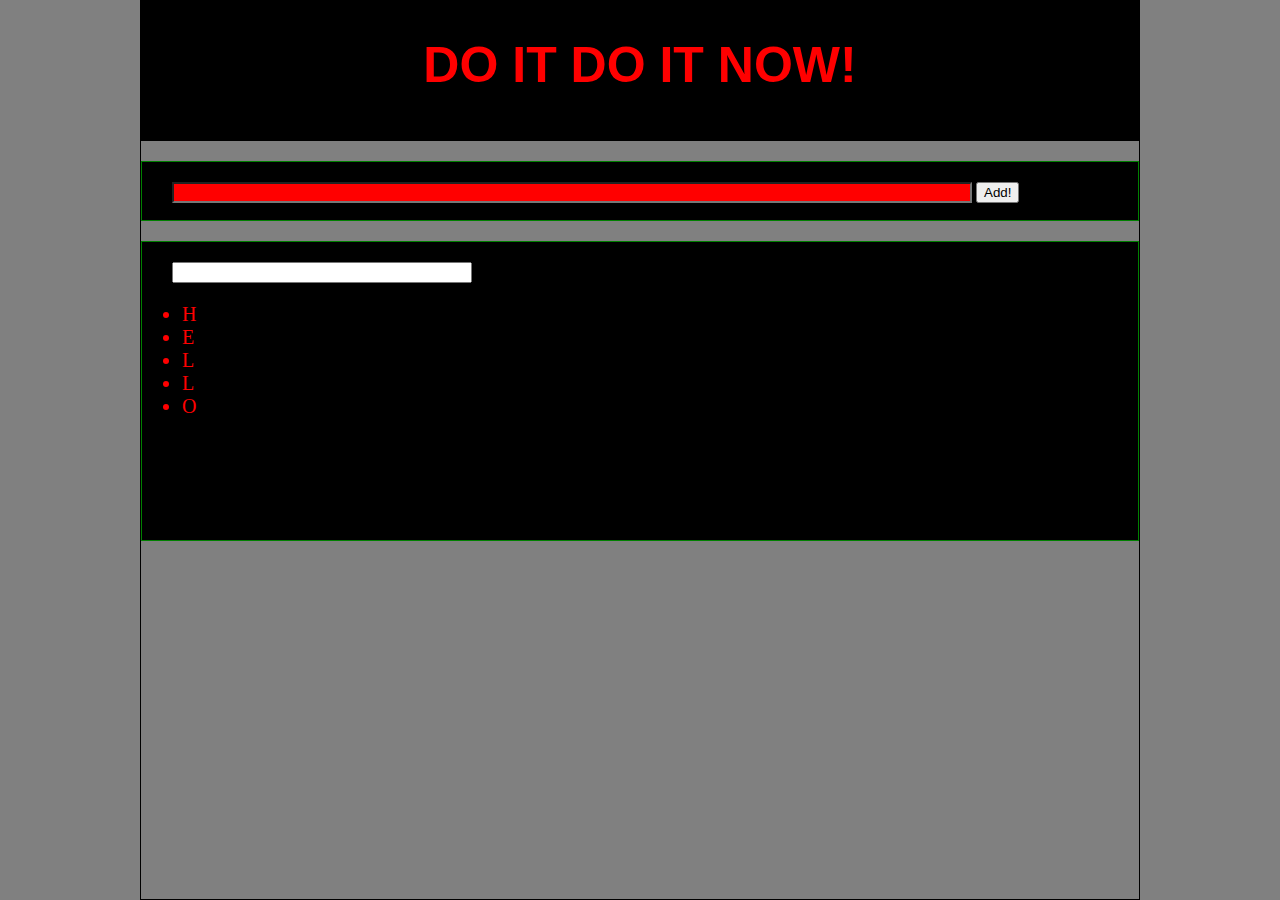
==== todo.html @ 1dbe237e "reorganized the repo." ====
<!DOCTYPE html>
<html>

<head>
  <title>My Todolist</title>
  <link rel="stylesheet" href="css/style.css">
</head>

<body>

<main>  
  <header>
  <h1>DO IT DO IT NOW!</h1>
</header>

<section class="sec-one">
  <!--<label for="">ADD ITEM</label>-->
  <div class="input-div">
  <input class="input" type="text">
  <button class="btnAdd">Add!</button>
  </div>
</section>
<form class="sec-two">
  <input class="input2" type="text">
<ul class="myUL">
  <li>H</li>
  <li>E</li>
  <li>L</li>
  <li>L</li>
  <li>O</li>
</ul>
</form>

</main>



  <script src="js/script.js"></script>
</body>

</html>
---- css/style.css ----
*{
    box-sizing: border-box;
}

/*BODY AND MAIN*/

html,body {
    width: 100%;
    height: 100%;
    margin: 0;
    background: grey;
    
}

main {
    /*background: url("../img/todolist.jpg") no-repeat center center fixed;*/
    width: 1000px;
    height: 100%;
    border: 1px solid black;
    margin-left: auto;
    margin-right: auto;
}

/*Header and title*/

header {
    border: 1px solid black;
    text-align: center;
    width: 100%;
    height: 140px;
    background-color: black;
  
}

header h1 {
    margin-bottom: 10px;
    color: red;
    font-size: 50px;
    font-style: bold;
    font-family: "Arial";
}

/*SECTION ONE WITH CONTENT*/

.sec-one {
    width: 100%; 
    height: 60px;
    margin-top: 20px;
    background-color: black;
    border: 1px solid green;
}

.input-div {
    margin-right: auto;
    margin-left: auto;
   /* border: 1px solid green;*/
}

.input {
  display: inline-block;
  width: 800px;
  margin-left: 30px;
  margin-top: 20px;
  margin-bottom: 20px;
  background-color: red;

}

.btnAdd {
  
}

/*
SECTION TWO WITH CONTENT*/

.sec-two {
    margin-top: 20px;
    width: 100%;
    height:300px; /*change to auto later!!!*/
    border: 1px solid green;
    background-color: black;

}

.myUL {
    color: red;
    font-size: 20px;
}

.input2 {
  display: inline-block;
  width: 300px;
  margin-left: 30px;
  margin-top: 20px;
  

}
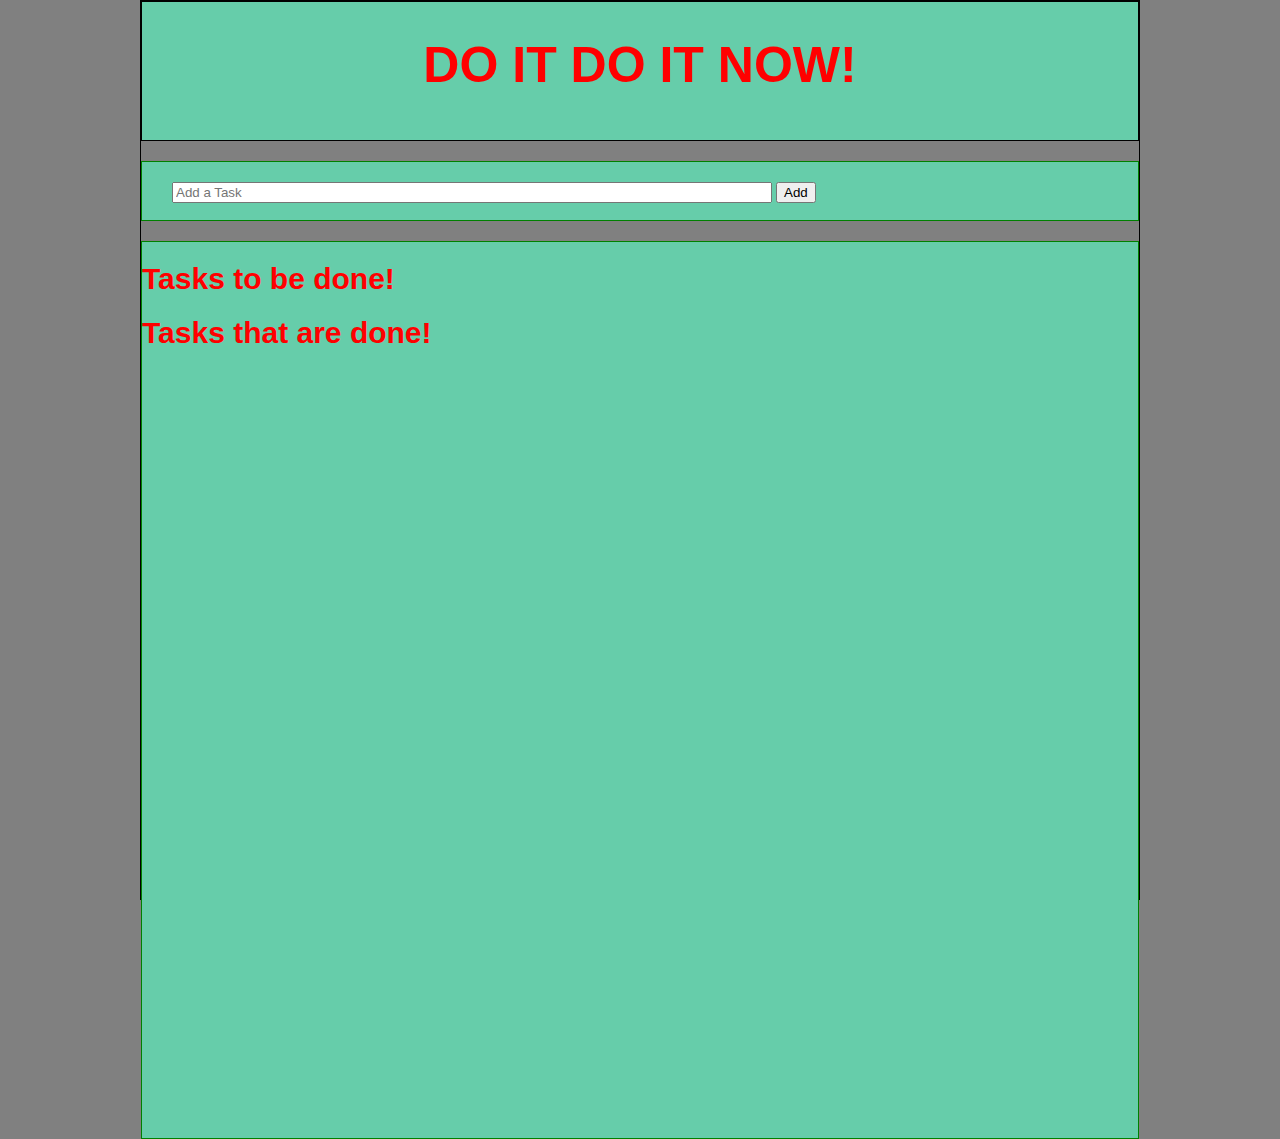
==== commit f3a29157: "todo do list script.js done" ====
--- a/todo.html
+++ b/todo.html
@@ -14,22 +14,22 @@
 </header>
 
 <section class="sec-one">
-  <!--<label for="">ADD ITEM</label>-->
   <div class="input-div">
-  <input class="input" type="text">
-  <button class="btnAdd">Add!</button>
+  <input id="myInput" type="text" placeholder="Add a Task">
+  <button id="btnAdd">Add</button>
   </div>
 </section>
-<form class="sec-two">
-  <input class="input2" type="text">
-<ul class="myUL">
-  <li>H</li>
-  <li>E</li>
-  <li>L</li>
-  <li>L</li>
-  <li>O</li>
+<section class="sec-two">
+  <h1>Tasks to be done!</h1>
+<ul id="myUL">
+ 
 </ul>
-</form>
+<h1>Tasks that are done!</h1>
+<ul id="myDoneUL">
+
+</ul>
+</section>
+
 
 </main>
 
--- a/css/style.css
+++ b/css/style.css
@@ -28,7 +28,7 @@
     text-align: center;
     width: 100%;
     height: 140px;
-    background-color: black;
+    background-color: mediumaquamarine;
   
 }
 
@@ -40,13 +40,22 @@
     font-family: "Arial";
 }
 
+h1 {
+    color: red;
+    /*text-align: center;*/
+    font-size: 30px;
+    font-style: bold;
+    font-family: "Arial";
+}
+
+
 /*SECTION ONE WITH CONTENT*/
 
 .sec-one {
     width: 100%; 
     height: 60px;
     margin-top: 20px;
-    background-color: black;
+    background-color: mediumaquamarine;
     border: 1px solid green;
 }
 
@@ -56,17 +65,17 @@
    /* border: 1px solid green;*/
 }
 
-.input {
+#myInput {
   display: inline-block;
-  width: 800px;
+  width: 600px;
   margin-left: 30px;
   margin-top: 20px;
   margin-bottom: 20px;
-  background-color: red;
+  /*background-color: red;*/
 
 }
 
-.btnAdd {
+#btnAdd {
   
 }
 
@@ -76,22 +85,22 @@
 .sec-two {
     margin-top: 20px;
     width: 100%;
-    height:300px; /*change to auto later!!!*/
+    height:100%; /*change to auto later!!!*/
     border: 1px solid green;
-    background-color: black;
+    background-color: mediumaquamarine;
 
 }
 
 .myUL {
     color: red;
-    font-size: 20px;
+    
 }
 
-.input2 {
-  display: inline-block;
-  width: 300px;
-  margin-left: 30px;
-  margin-top: 20px;
-  
 
+
+.mySuperDiv {
+    width: 100%;
+    height: 300px;
+    border: 1px solid red;
+    background-color: teal;
 }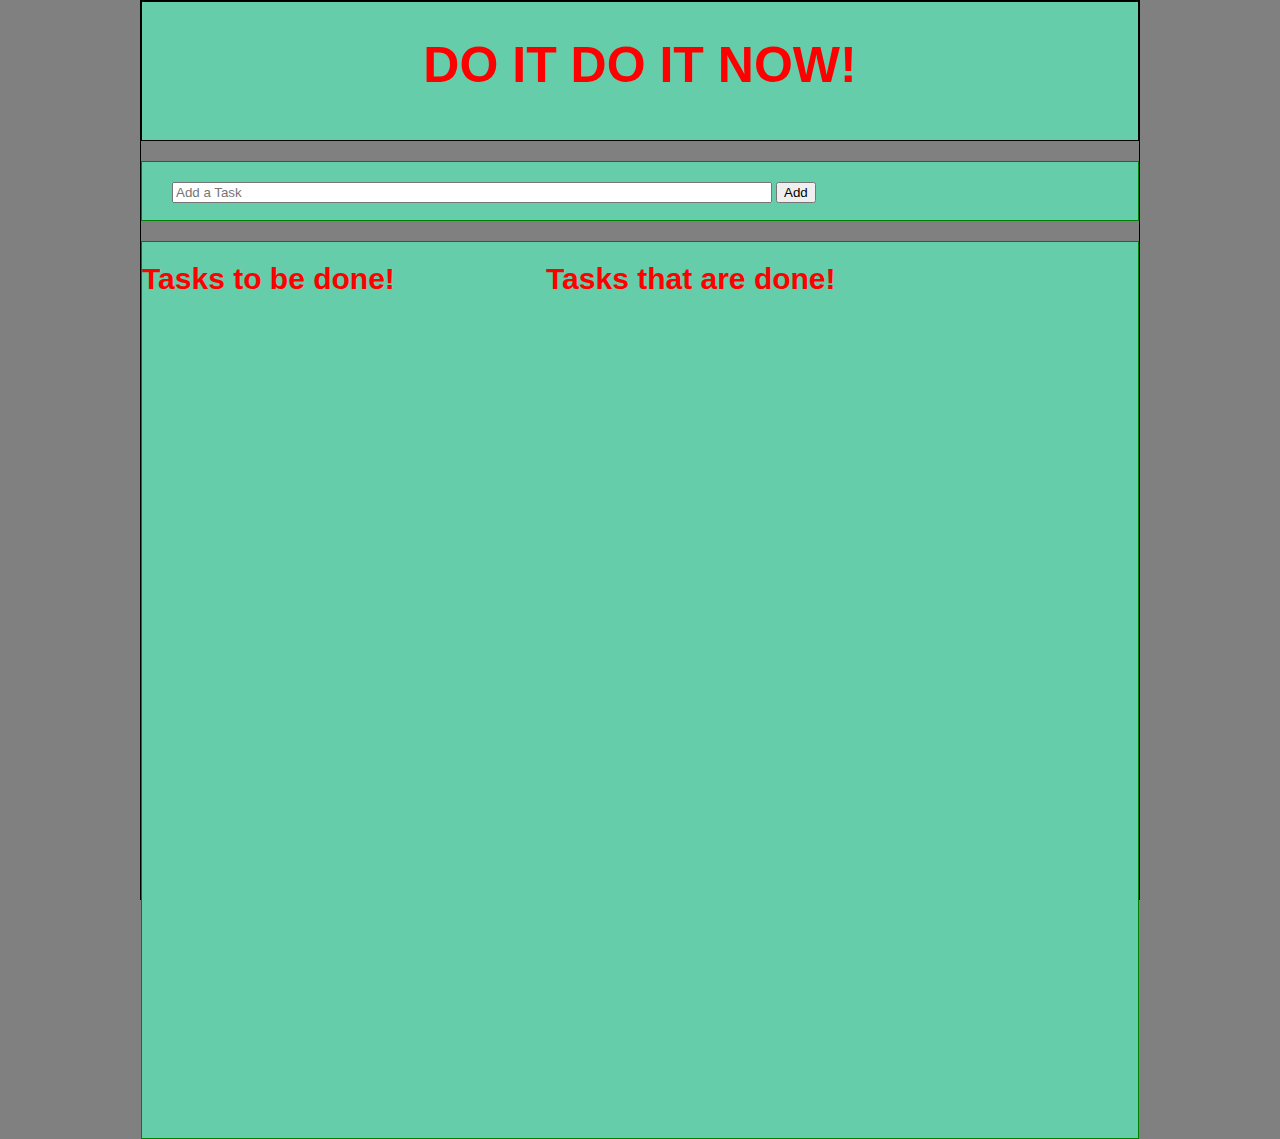
==== commit 8e67938a: "minor changes" ====
--- a/todo.html
+++ b/todo.html
@@ -20,14 +20,16 @@
   </div>
 </section>
 <section class="sec-two">
+  <div class="todoList">
   <h1>Tasks to be done!</h1>
-<ul id="myUL">
- 
-</ul>
+<ul id="myUL"></ul>
+</div>
+<div class="doneList">
 <h1>Tasks that are done!</h1>
 <ul id="myDoneUL">
 
 </ul>
+</div>
 </section>
 
 
--- a/css/style.css
+++ b/css/style.css
@@ -97,10 +97,14 @@
 }
 
 
+.todoList {
+ display: inline-block;
+ width: 400px;
+ height: auto;
+}
 
-.mySuperDiv {
-    width: 100%;
-    height: 300px;
-    border: 1px solid red;
-    background-color: teal;
+.doneList {
+display: inline-block;
+ width: 400px;
+ 
 }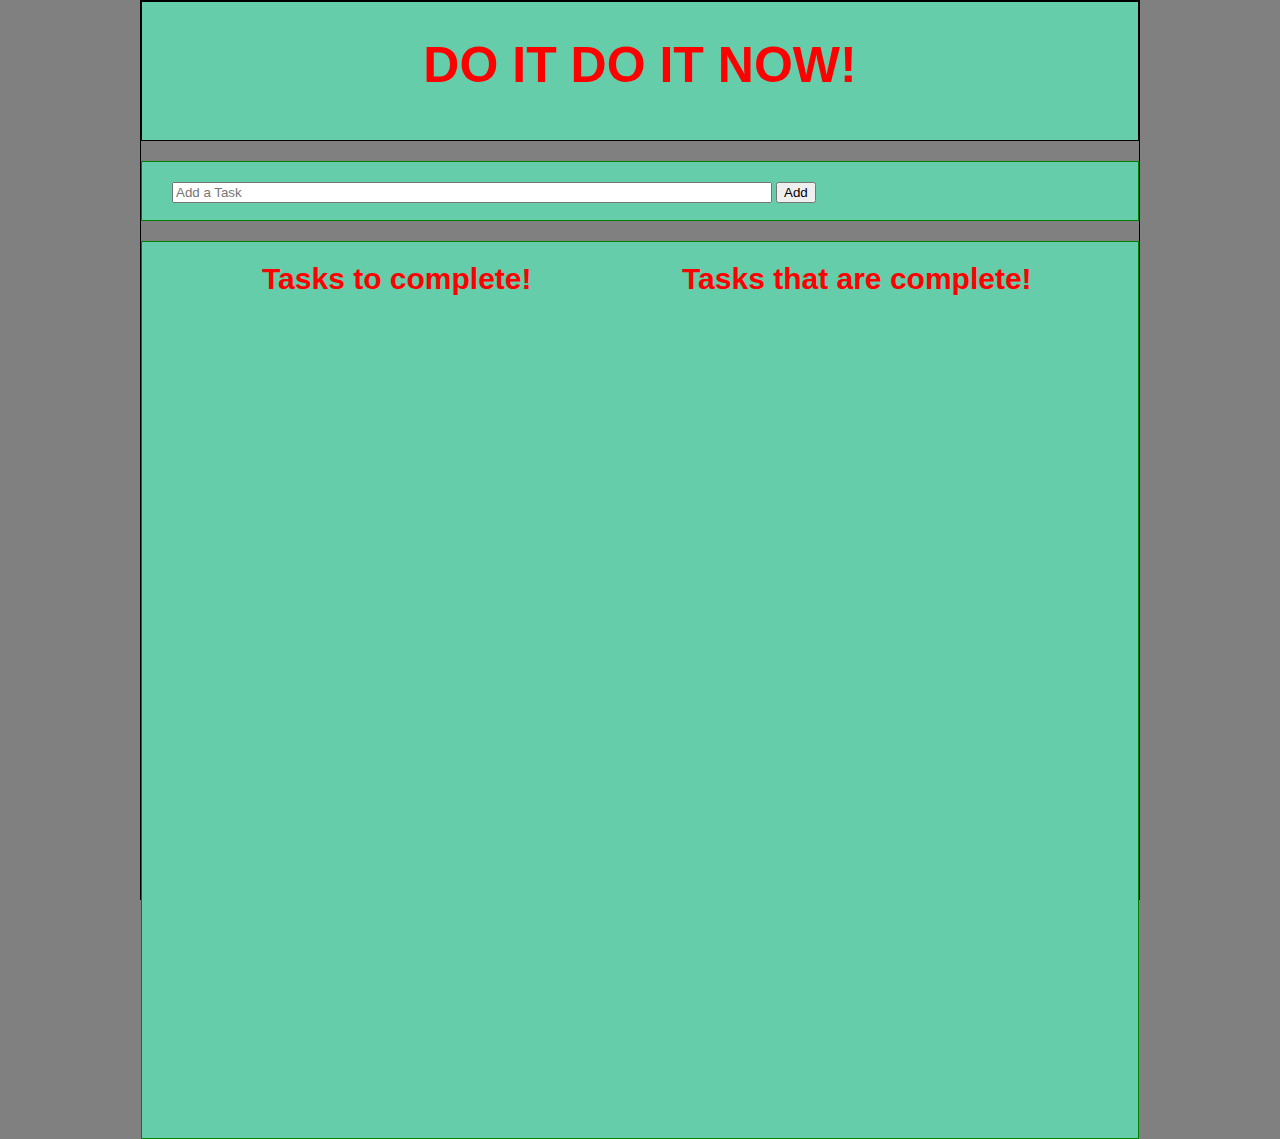
==== commit 8f6aad1c: "small changes again" ====
--- a/todo.html
+++ b/todo.html
@@ -21,22 +21,15 @@
 </section>
 <section class="sec-two">
   <div class="todoList">
-  <h1>Tasks to be done!</h1>
+  <h1>Tasks to complete!</h1>
 <ul id="myUL"></ul>
 </div>
 <div class="doneList">
-<h1>Tasks that are done!</h1>
-<ul id="myDoneUL">
-
-</ul>
+<h1>Tasks that are complete!</h1>
+<ul id="myDoneUL"></ul>
 </div>
 </section>
-
-
 </main>
-
-
-
   <script src="js/script.js"></script>
 </body>
 
--- a/css/style.css
+++ b/css/style.css
@@ -101,10 +101,14 @@
  display: inline-block;
  width: 400px;
  height: auto;
+/* border: 1px solid black;*/
+ margin-left: 120px;
 }
 
 .doneList {
-display: inline-block;
+ position: absolute;
+ display: inline-block;
+ margin-left: 20px;
  width: 400px;
- 
+ /*border: 1px solid black;*/
 }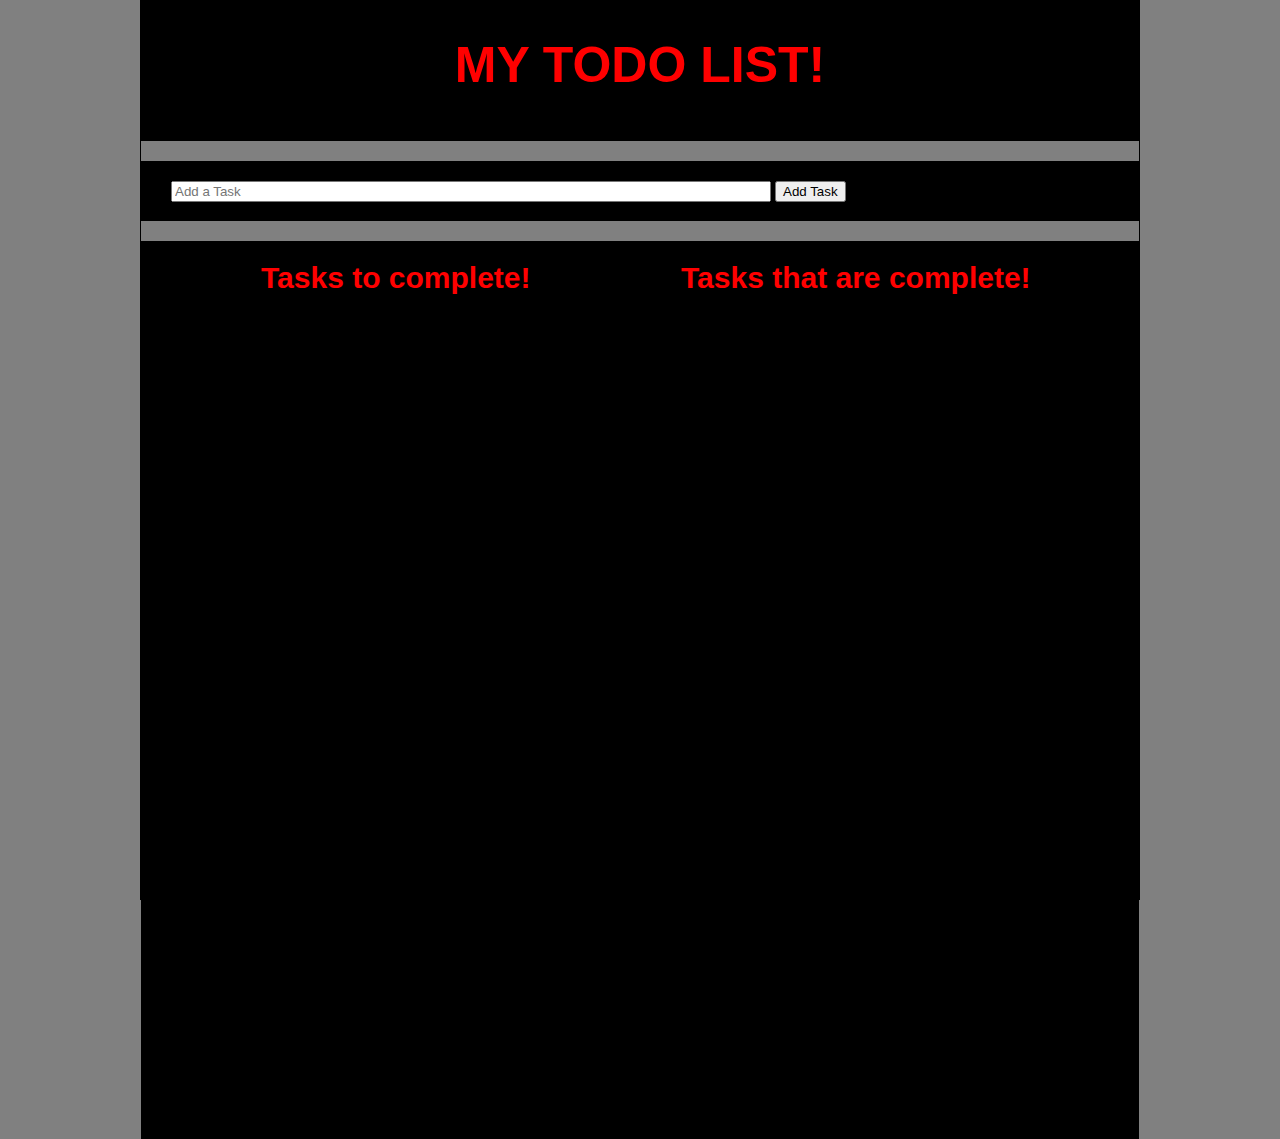
==== commit 95b54218: "ALL DONE!" ====
--- a/todo.html
+++ b/todo.html
@@ -10,13 +10,13 @@
 
 <main>  
   <header>
-  <h1>DO IT DO IT NOW!</h1>
+  <h1>MY TODO LIST!</h1>
 </header>
 
 <section class="sec-one">
   <div class="input-div">
   <input id="myInput" type="text" placeholder="Add a Task">
-  <button id="btnAdd">Add</button>
+  <button id="btnAdd">Add Task</button>
   </div>
 </section>
 <section class="sec-two">
--- a/css/style.css
+++ b/css/style.css
@@ -13,7 +13,6 @@
 }
 
 main {
-    /*background: url("../img/todolist.jpg") no-repeat center center fixed;*/
     width: 1000px;
     height: 100%;
     border: 1px solid black;
@@ -28,7 +27,7 @@
     text-align: center;
     width: 100%;
     height: 140px;
-    background-color: mediumaquamarine;
+    background-color: black;
   
 }
 
@@ -42,7 +41,6 @@
 
 h1 {
     color: red;
-    /*text-align: center;*/
     font-size: 30px;
     font-style: bold;
     font-family: "Arial";
@@ -55,14 +53,12 @@
     width: 100%; 
     height: 60px;
     margin-top: 20px;
-    background-color: mediumaquamarine;
-    border: 1px solid green;
+    background-color: black;
 }
 
 .input-div {
     margin-right: auto;
     margin-left: auto;
-   /* border: 1px solid green;*/
 }
 
 #myInput {
@@ -71,12 +67,6 @@
   margin-left: 30px;
   margin-top: 20px;
   margin-bottom: 20px;
-  /*background-color: red;*/
-
-}
-
-#btnAdd {
-  
 }
 
 /*
@@ -85,15 +75,12 @@
 .sec-two {
     margin-top: 20px;
     width: 100%;
-    height:100%; /*change to auto later!!!*/
-    border: 1px solid green;
-    background-color: mediumaquamarine;
-
+    height:100%;
+    background-color: black;
 }
 
 .myUL {
-    color: red;
-    
+    color: red;   
 }
 
 
@@ -101,7 +88,6 @@
  display: inline-block;
  width: 400px;
  height: auto;
-/* border: 1px solid black;*/
  margin-left: 120px;
 }
 
@@ -110,5 +96,5 @@
  display: inline-block;
  margin-left: 20px;
  width: 400px;
- /*border: 1px solid black;*/
+ height: auto;
 }